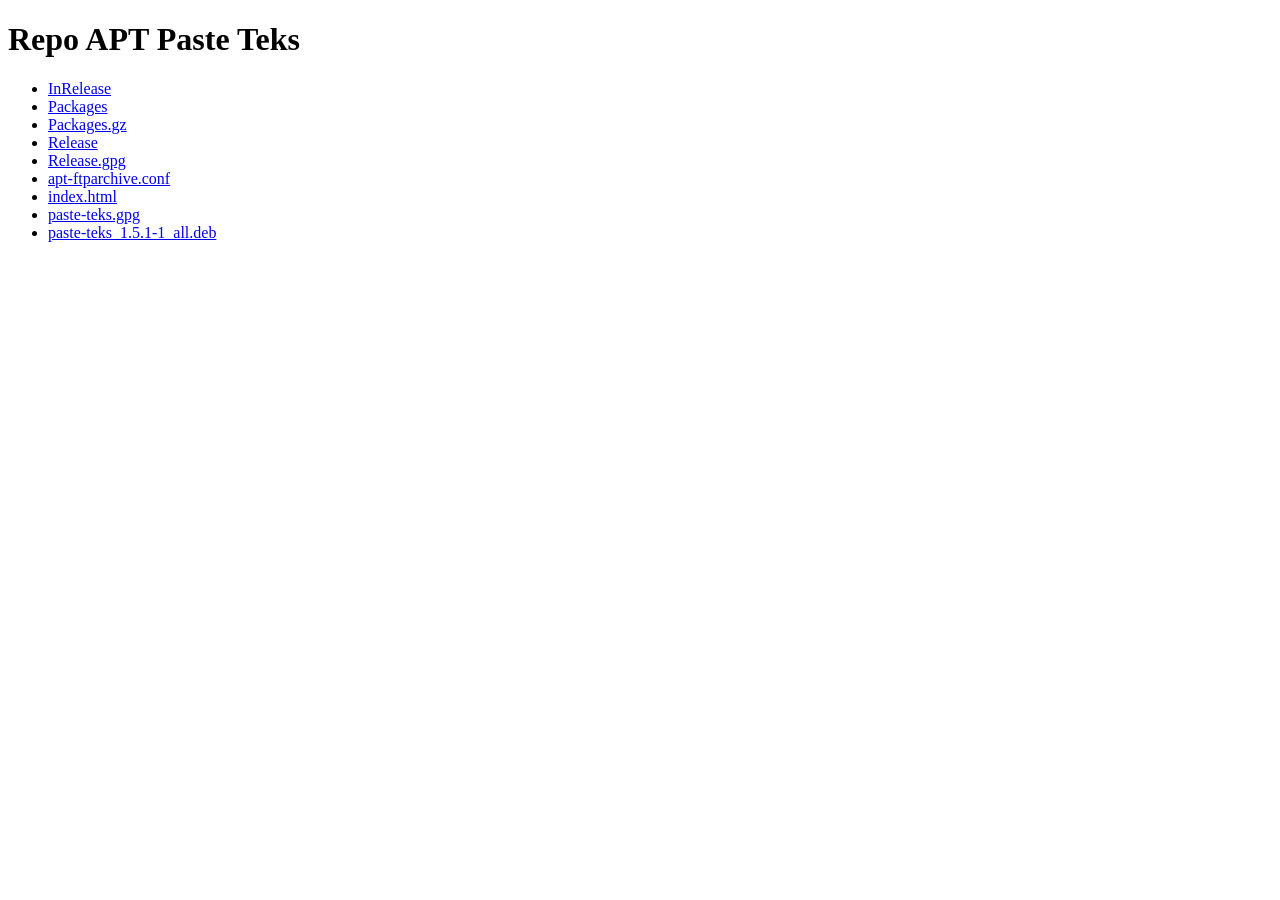
==== apt/index.html @ 3a72b4ae "APT repo: paste-teks 2026-11-11" ====
<!DOCTYPE html><html><head><meta charset='utf-8'><title>Repo APT Paste Teks</title></head><body>
<h1>Repo APT Paste Teks</h1><ul>
<li><a href='InRelease'>InRelease</a></li>
<li><a href='Packages'>Packages</a></li>
<li><a href='Packages.gz'>Packages.gz</a></li>
<li><a href='Release'>Release</a></li>
<li><a href='Release.gpg'>Release.gpg</a></li>
<li><a href='apt-ftparchive.conf'>apt-ftparchive.conf</a></li>
<li><a href='index.html'>index.html</a></li>
<li><a href='paste-teks.gpg'>paste-teks.gpg</a></li>
<li><a href='paste-teks_1.5.1-1_all.deb'>paste-teks_1.5.1-1_all.deb</a></li>
</ul></body></html>
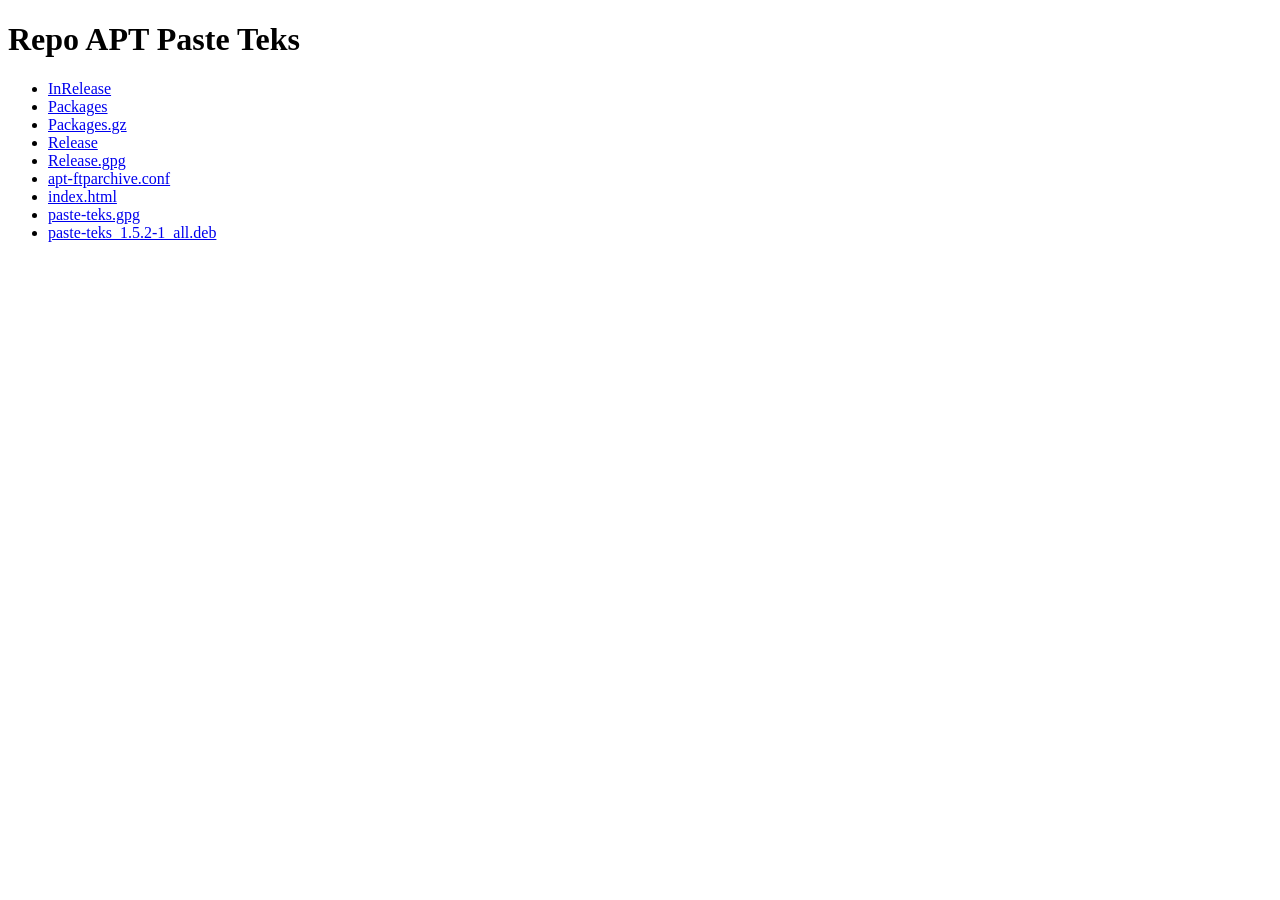
==== commit ef39564f: "APT repo: paste-teks 2026-11-11" ====
--- a/apt/index.html
+++ b/apt/index.html
@@ -8,5 +8,5 @@
 <li><a href='apt-ftparchive.conf'>apt-ftparchive.conf</a></li>
 <li><a href='index.html'>index.html</a></li>
 <li><a href='paste-teks.gpg'>paste-teks.gpg</a></li>
-<li><a href='paste-teks_1.5.1-1_all.deb'>paste-teks_1.5.1-1_all.deb</a></li>
+<li><a href='paste-teks_1.5.2-1_all.deb'>paste-teks_1.5.2-1_all.deb</a></li>
 </ul></body></html>
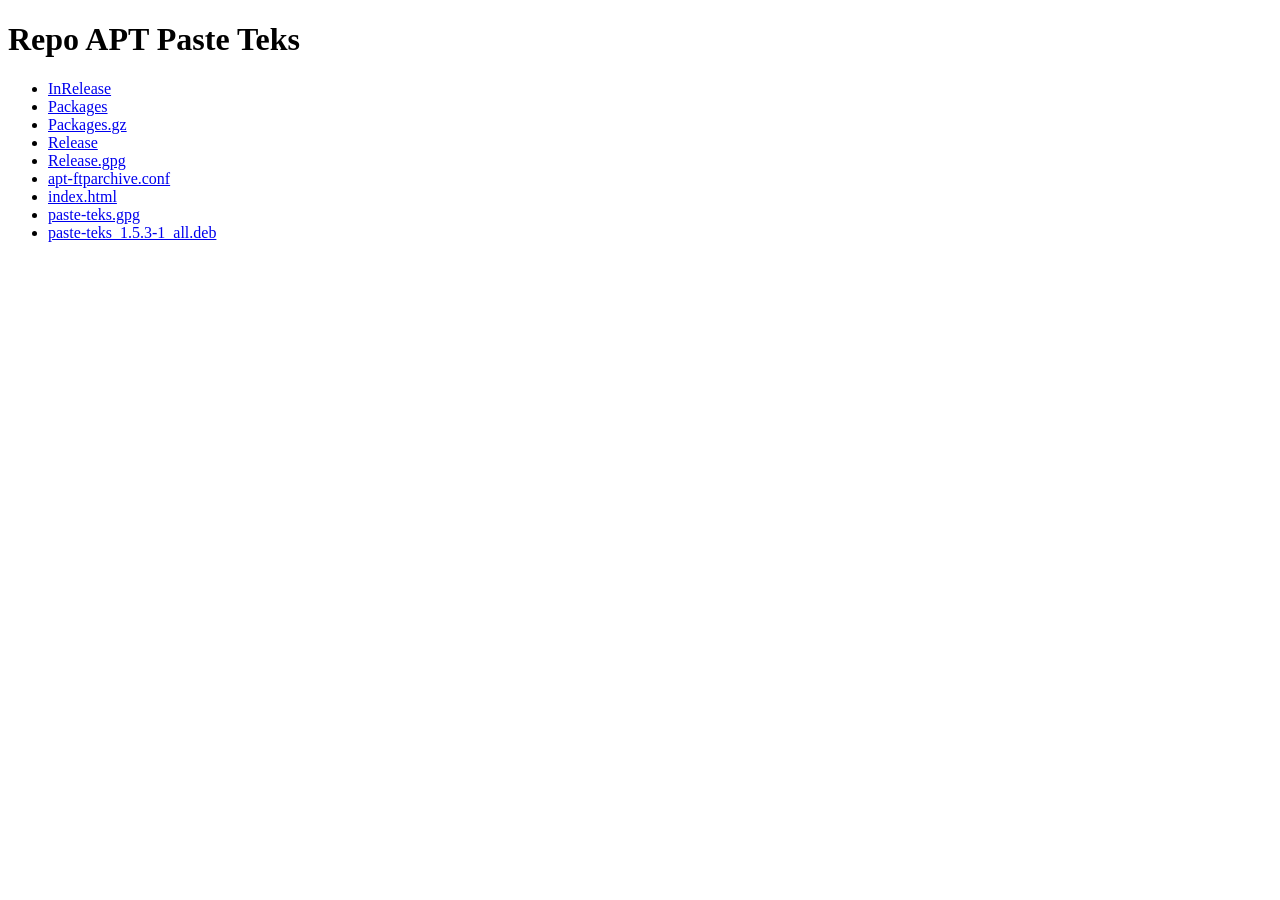
==== commit f8d78e08: "APT repo: paste-teks 2026-11-11" ====
--- a/apt/index.html
+++ b/apt/index.html
@@ -8,5 +8,5 @@
 <li><a href='apt-ftparchive.conf'>apt-ftparchive.conf</a></li>
 <li><a href='index.html'>index.html</a></li>
 <li><a href='paste-teks.gpg'>paste-teks.gpg</a></li>
-<li><a href='paste-teks_1.5.2-1_all.deb'>paste-teks_1.5.2-1_all.deb</a></li>
+<li><a href='paste-teks_1.5.3-1_all.deb'>paste-teks_1.5.3-1_all.deb</a></li>
 </ul></body></html>
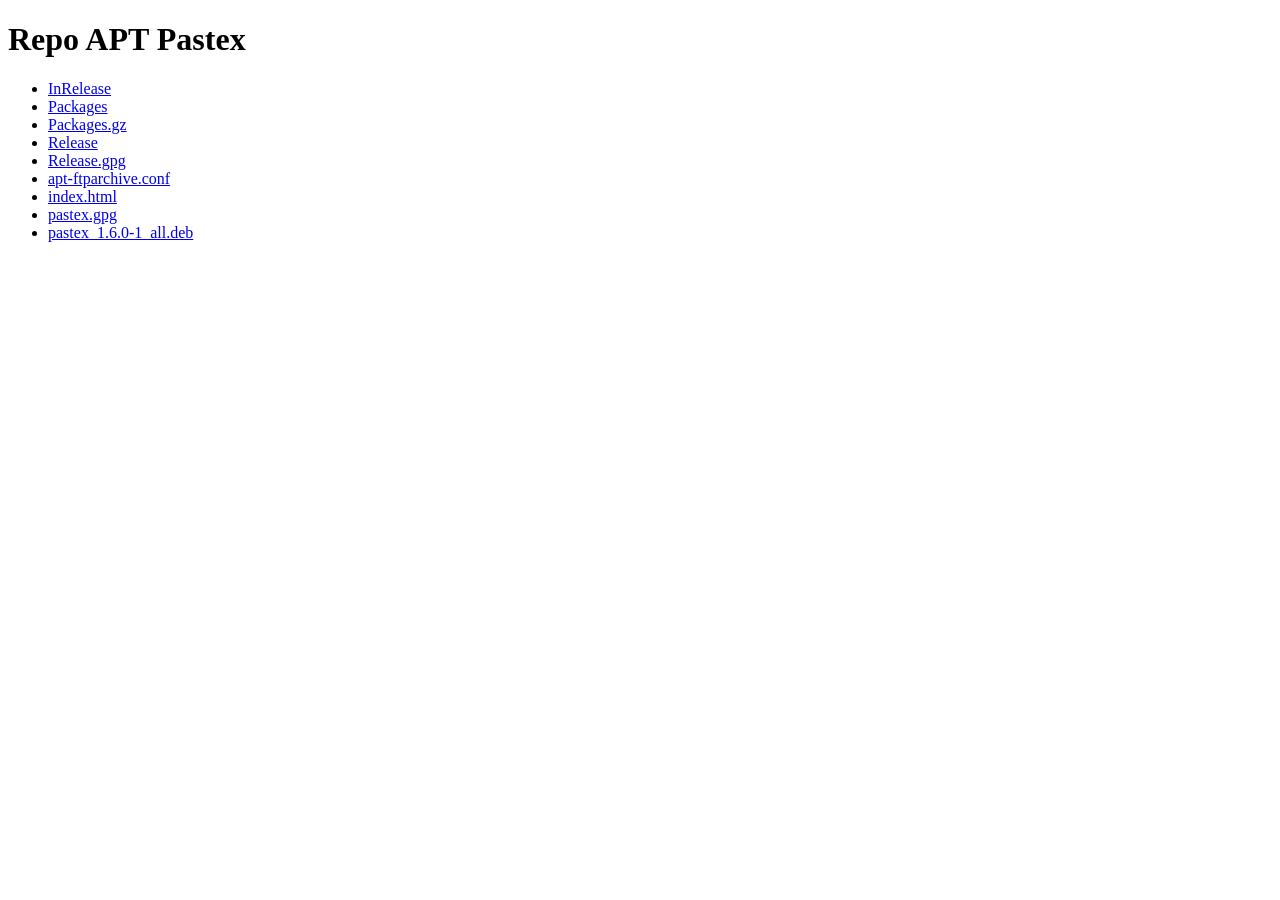
==== commit 076593f5: "APT repo: pastex 2026-11-11" ====
--- a/apt/index.html
+++ b/apt/index.html
@@ -1,5 +1,5 @@
-<!DOCTYPE html><html><head><meta charset='utf-8'><title>Repo APT Paste Teks</title></head><body>
-<h1>Repo APT Paste Teks</h1><ul>
+<!DOCTYPE html><html><head><meta charset='utf-8'><title>Repo APT Pastex</title></head><body>
+<h1>Repo APT Pastex</h1><ul>
 <li><a href='InRelease'>InRelease</a></li>
 <li><a href='Packages'>Packages</a></li>
 <li><a href='Packages.gz'>Packages.gz</a></li>
@@ -7,6 +7,6 @@
 <li><a href='Release.gpg'>Release.gpg</a></li>
 <li><a href='apt-ftparchive.conf'>apt-ftparchive.conf</a></li>
 <li><a href='index.html'>index.html</a></li>
-<li><a href='paste-teks.gpg'>paste-teks.gpg</a></li>
-<li><a href='paste-teks_1.5.3-1_all.deb'>paste-teks_1.5.3-1_all.deb</a></li>
+<li><a href='pastex.gpg'>pastex.gpg</a></li>
+<li><a href='pastex_1.6.0-1_all.deb'>pastex_1.6.0-1_all.deb</a></li>
 </ul></body></html>
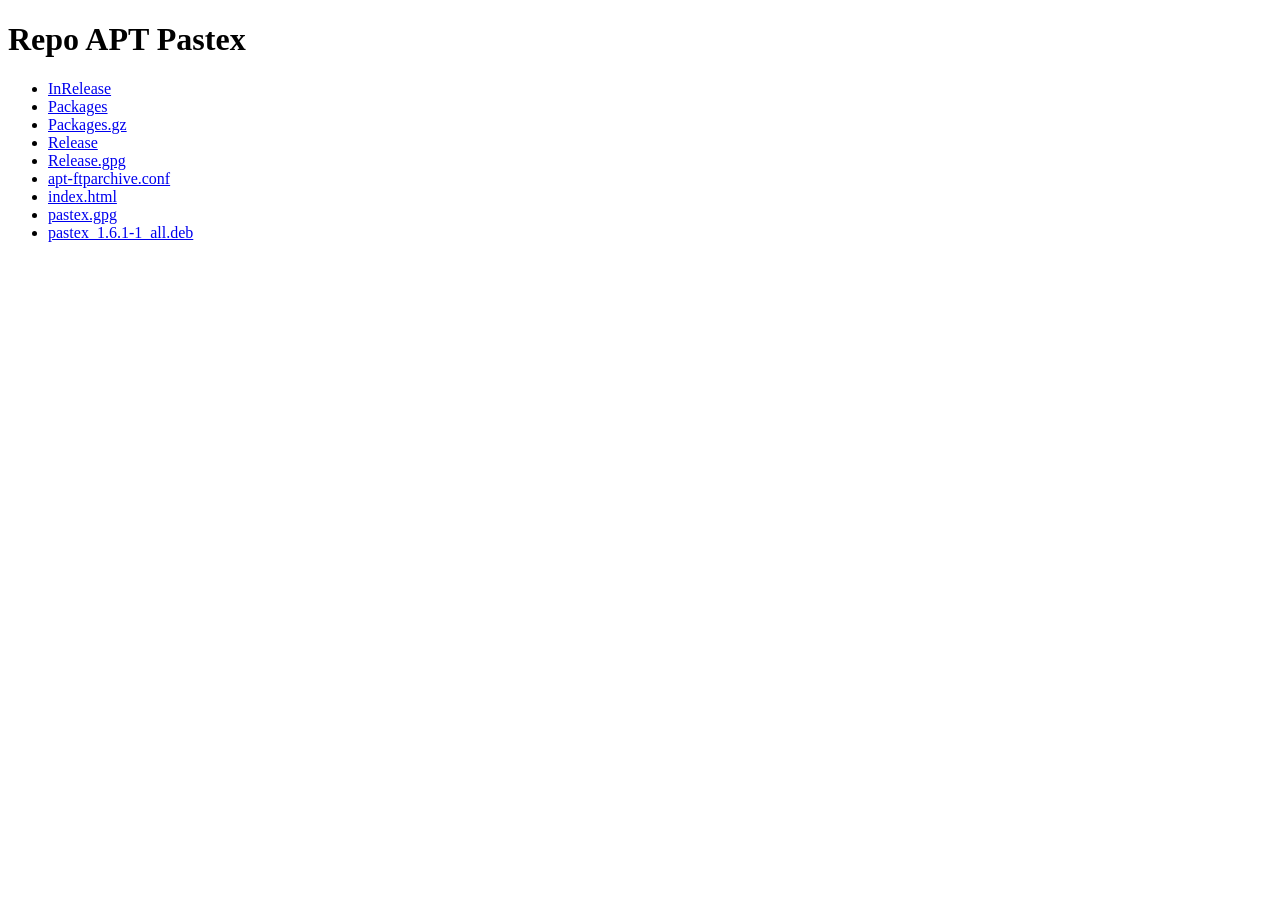
==== commit 2ccb79a4: "APT repo: pastex 2026-11-12" ====
--- a/apt/index.html
+++ b/apt/index.html
@@ -8,5 +8,5 @@
 <li><a href='apt-ftparchive.conf'>apt-ftparchive.conf</a></li>
 <li><a href='index.html'>index.html</a></li>
 <li><a href='pastex.gpg'>pastex.gpg</a></li>
-<li><a href='pastex_1.6.0-1_all.deb'>pastex_1.6.0-1_all.deb</a></li>
+<li><a href='pastex_1.6.1-1_all.deb'>pastex_1.6.1-1_all.deb</a></li>
 </ul></body></html>
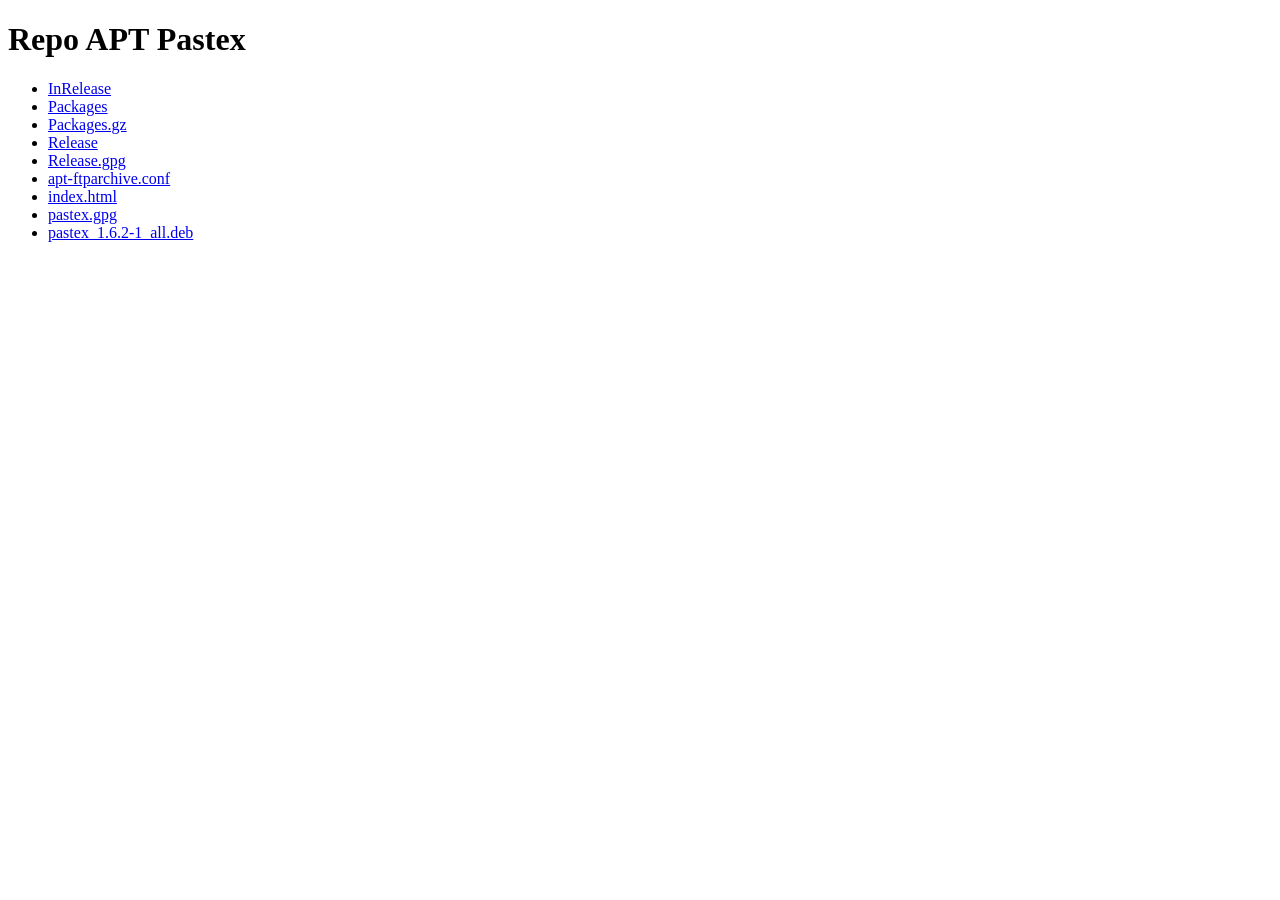
==== commit e93fc1d3: "APT repo: pastex 2026-11-13" ====
--- a/apt/index.html
+++ b/apt/index.html
@@ -8,5 +8,5 @@
 <li><a href='apt-ftparchive.conf'>apt-ftparchive.conf</a></li>
 <li><a href='index.html'>index.html</a></li>
 <li><a href='pastex.gpg'>pastex.gpg</a></li>
-<li><a href='pastex_1.6.1-1_all.deb'>pastex_1.6.1-1_all.deb</a></li>
+<li><a href='pastex_1.6.2-1_all.deb'>pastex_1.6.2-1_all.deb</a></li>
 </ul></body></html>
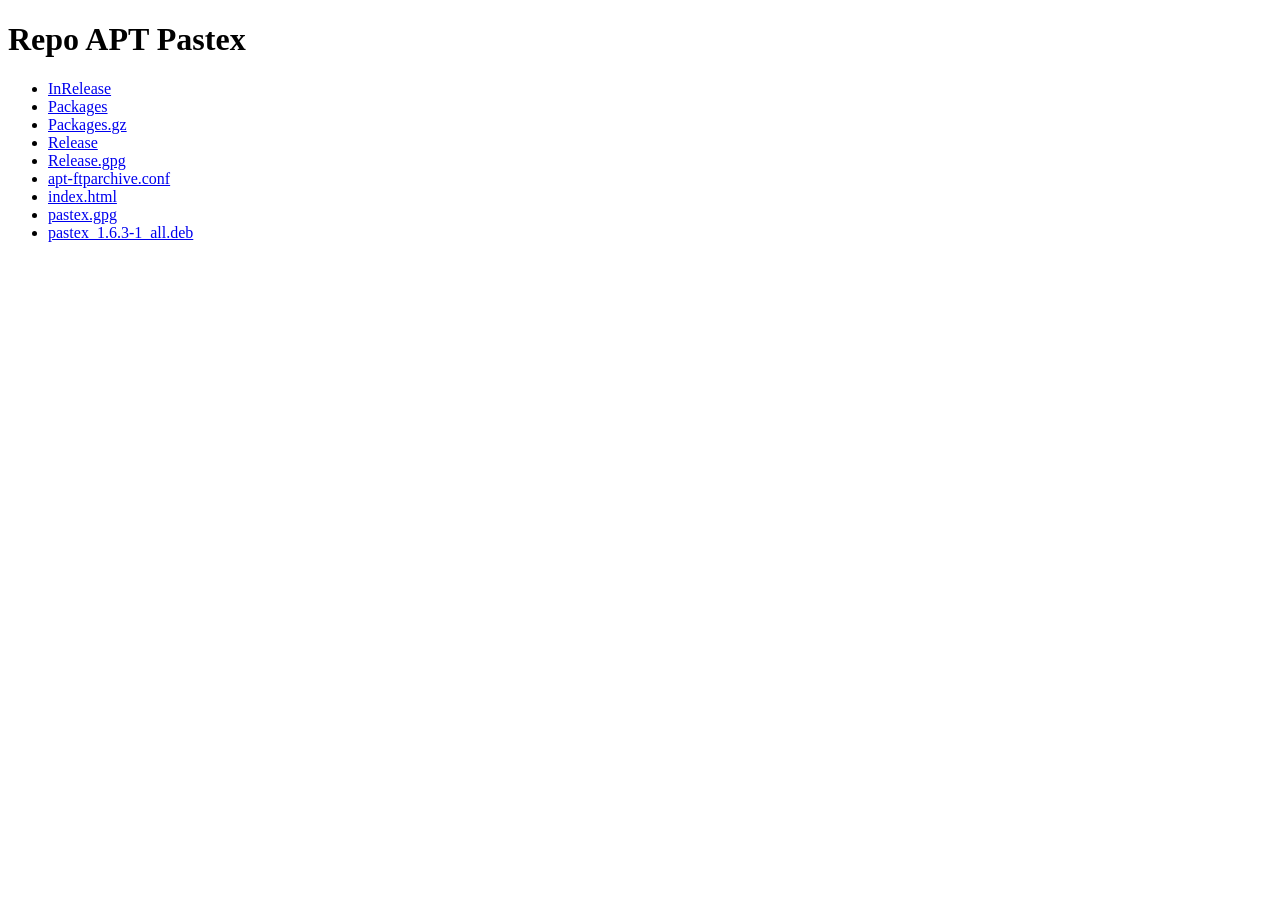
==== commit d9e8ef8b: "APT repo: pastex 2026-11-13" ====
--- a/apt/index.html
+++ b/apt/index.html
@@ -8,5 +8,5 @@
 <li><a href='apt-ftparchive.conf'>apt-ftparchive.conf</a></li>
 <li><a href='index.html'>index.html</a></li>
 <li><a href='pastex.gpg'>pastex.gpg</a></li>
-<li><a href='pastex_1.6.2-1_all.deb'>pastex_1.6.2-1_all.deb</a></li>
+<li><a href='pastex_1.6.3-1_all.deb'>pastex_1.6.3-1_all.deb</a></li>
 </ul></body></html>
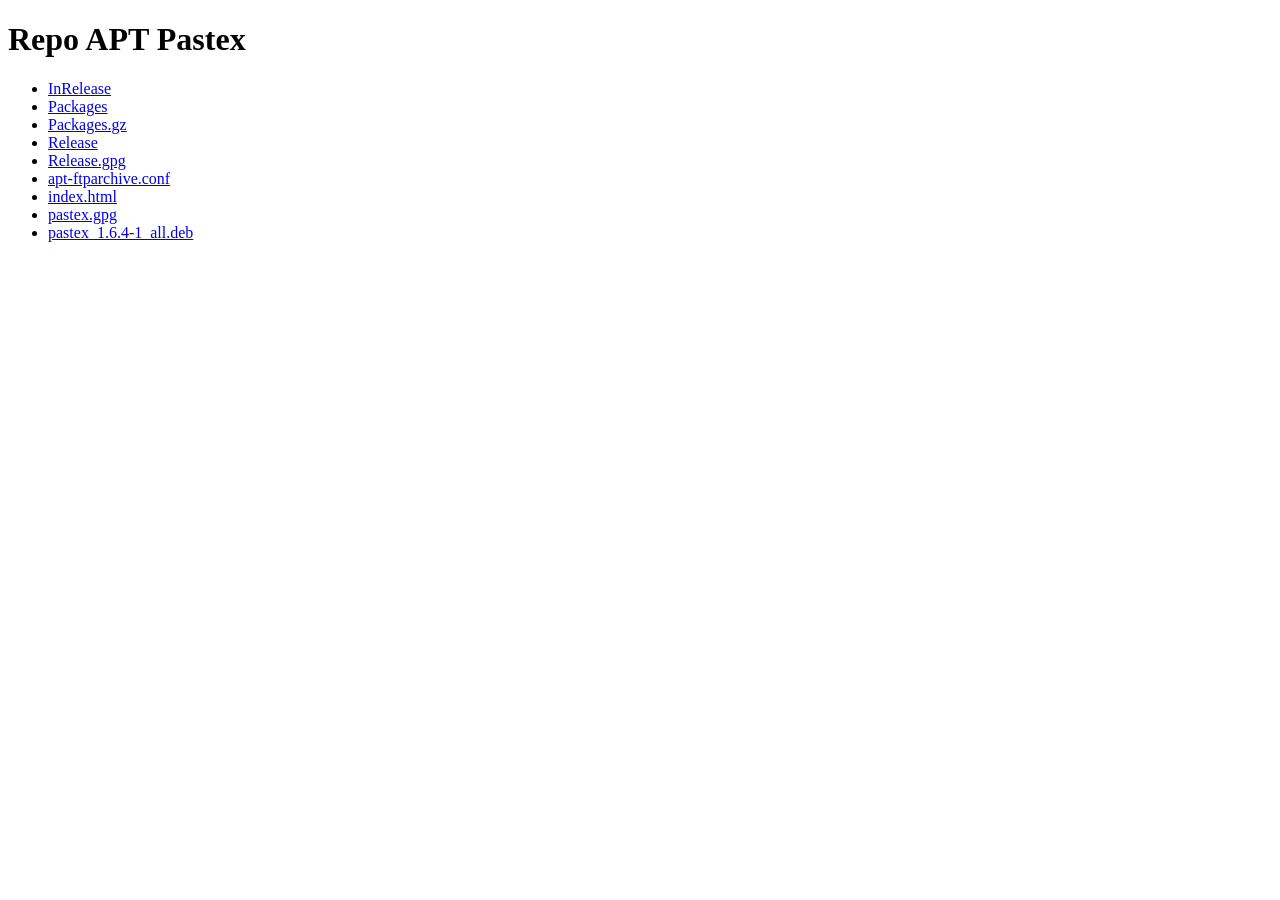
==== commit 8d2838f5: "APT repo: pastex 2026-11-13" ====
--- a/apt/index.html
+++ b/apt/index.html
@@ -8,5 +8,5 @@
 <li><a href='apt-ftparchive.conf'>apt-ftparchive.conf</a></li>
 <li><a href='index.html'>index.html</a></li>
 <li><a href='pastex.gpg'>pastex.gpg</a></li>
-<li><a href='pastex_1.6.3-1_all.deb'>pastex_1.6.3-1_all.deb</a></li>
+<li><a href='pastex_1.6.4-1_all.deb'>pastex_1.6.4-1_all.deb</a></li>
 </ul></body></html>
